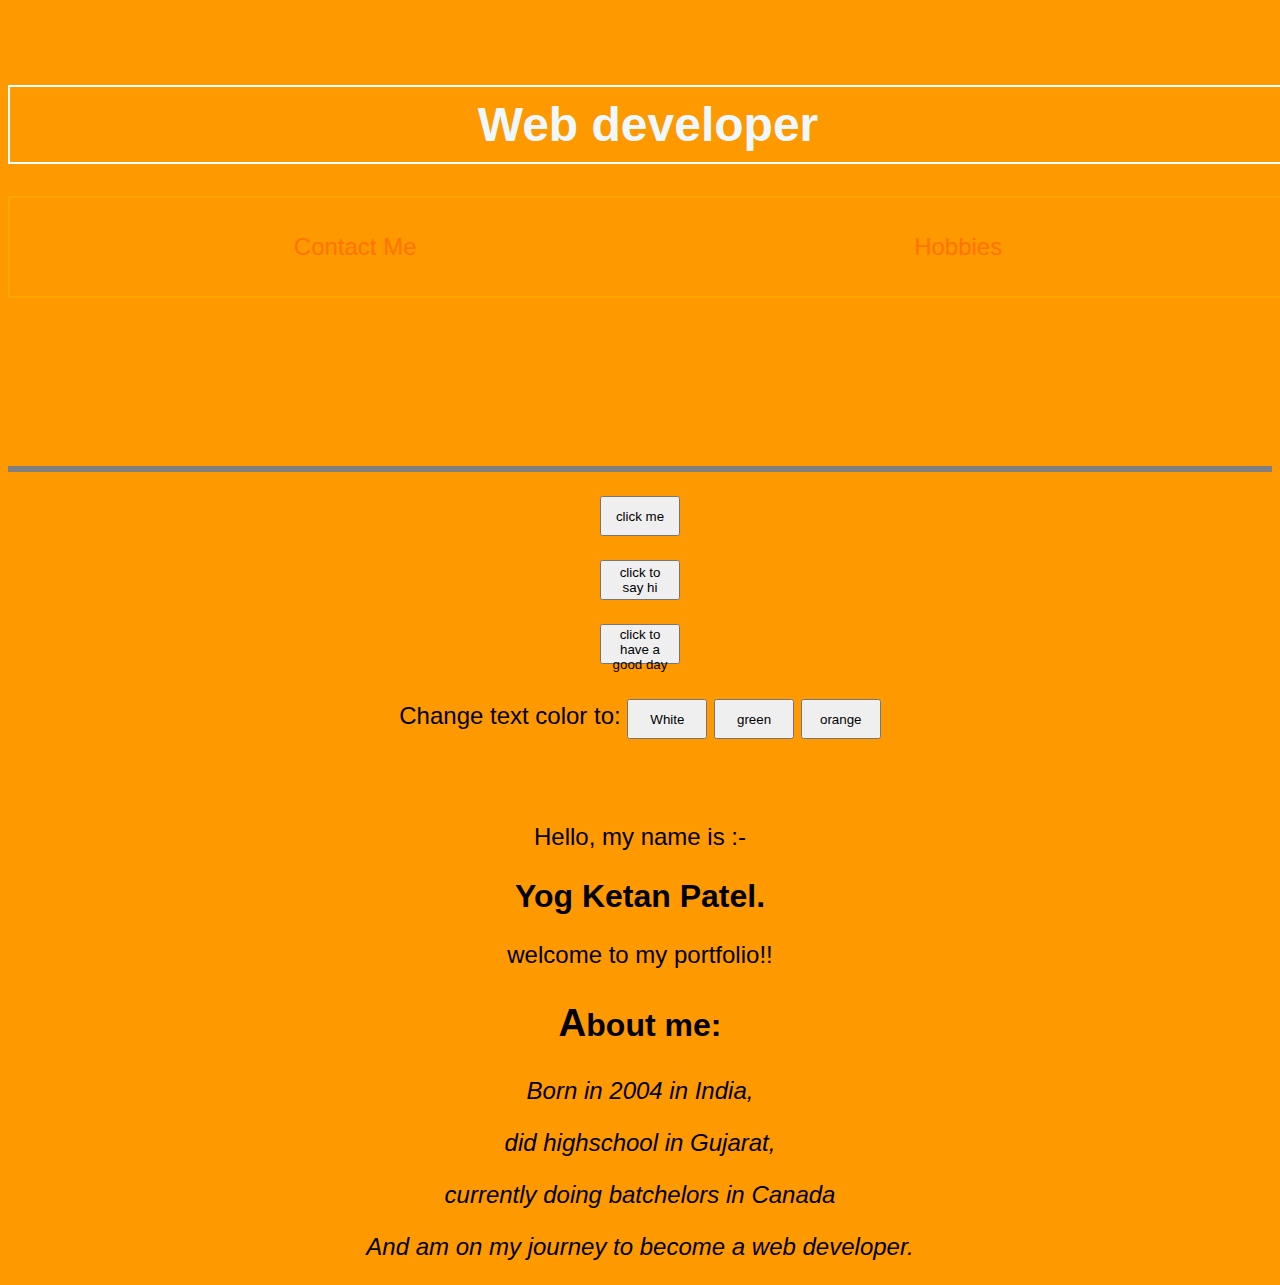
==== index.html @ aae71fce "new files" ====
<!DOCTYPE html>
<html lang="en">
<head>
  <meta charset="UTF-8">
  <meta http-equiv="X-UA-Compatible" content="IE=edge">
  <meta name="viewport" content="width=device-width, initial-scale=1.0">
  <link rel="icon" href="../1170/images/portfolio-vector-icon-260nw-726836425.webp">
  <title>My portfolio</title>
  <link rel="stylesheet" href="styles.css">
  
  
</head>
<body id="hola">
 
  
    <section class="hero-image">
  <header id="heads" class="heads">
    <h1>Web developer</h1>

    <NAV>
      
      <ul id="nav">
        <li class="nav"><a href = "contact_me.html" target="_blank">Contact Me</a></li>
        <li class="nav"><a href = "hobbies.html" target="_blank">Hobbies</a></li>
      </ul>
      
    </NAV>
  
    <br><br>
    
  </header></section>
  <hr>
  <div id="six"><p><button id="prompt">click me</button></p>

  <p><button id="hello">click to say hi</button></p>
  <p><button id="good">click to have a good day</button></p>


  <p>Change text color to: 
    <button class="white-btn">White</button>
    <button class="green-btn">green</button>
    <button class="orange-btn">orange</button>
 </p>
 
</div>
  

  <br><br><div class="index"><div id="dex">
  <p id="name">Hello, my name is :-</p>
  <h2>Yog Ketan Patel.</h2>
  <p>welcome to my portfolio!!</p></div>
  
  
<div id="hex">
  <h3>
    About me:
  </h3>
  <p>Born in 2004 in India,</p>
  <p>did highschool in Gujarat,</p>
  <p>currently doing batchelors in Canada</p>
  <p>And am on my journey to become a web developer.</p></div></div>


  <script src = "script.js"></script>

</body>
</html>
---- styles.css ----
*{
    font-family: Arial, Helvetica, sans-serif;
}

.hero-image{
    background-image: url('../1170/images/bg-1.jpg');
    color:aliceblue;
}

#hola{
  background-color: rgb(255, 153, 0);
}

a[target="_blank"]{
    color: rgb(255, 115, 0);
    font-style: bold;
    text-decoration: none;
}

#nav{
    display: flex;
    justify-content: center;
    list-style-type: none;
    flex-direction: space-around;
}

#nav > li{
    flex-grow: 1;
}

.nav{
    font-size: 150%;
    list-style: none;
    text-align: center;
}

h1{
    padding-top: 5vh;
    text-align: center;
    margin-left: 0em;
    font-size: 300%;
}

p{
    font-size: 150%;
    text-align: center;
}

h2 , h3{
    text-align: center;
    font-size: 200%;
}

hr{
    border: solid;
}

.sorry{
    display: grid;
    grid-template-columns: 33vw 33vw 33vw;
}

#sorry{
    padding: 1px;
    border: 1vh solid transparent;
    width: 60vh;
    grid-column: 2/3;
}

.info{
    display: flex;
    justify-content: center;
}

#info{
    margin: 3vh;
}

#insta{
    padding: 1px;
    border: 1vh solid transparent;
    margin: 0px;
}

#mail{
    padding: 1px;
    border: 1vh solid transparent;
}

table{
    border: 3px solid white;
    
}

td{
    border-style: solid;
    border-width: 1px;
}

#table{
    display: flex;
    justify-content: center;
}

.edu{
    text-decoration: underline;
}

#iframe{
    display: flex;
}

iframe{
    margin: 3vh;
}

a:hover{
    cursor: pointer;
    text-decoration: underline;
}

#sorry{
   border-image: url(../1170/images/border.png) 10 round;
   padding: 10px;
   margin: 10px;
}

#square{
    list-style-type: square;
}

ol{
    list-style-type: upper-roman;
}

#videoDiv + video{
    margin-top: 3vh;
    margin-left: 3vh;
}

h3 ~ p{
    font-style: italic;
}

h3::first-letter{
    font-size: larger;
}

a{
    color: rgb(255, 115, 0);
    font-style: bold;
    text-decoration: none;
}

image{
    border: auto;
    padding: auto;
    margin: auto;
}

#icon{
    border: auto;
    padding: auto;
    margin: auto;
}

.wp{
    height: 20vh;
    width: 35vh;
}

button{
    width: 6em;
    height: 3em;
}

section{
    height: 50vh;
    width: 100vw;
}
section > header{
    padding-top: 5vh;
}

#wall{
    display: flex;
    flex-direction: column;
    justify-content: center;
    
}
.wp{
    align-self: center;
}

/*desktop*/
@media screen and (min-width:1000px){
   
    h1{
        border: 2px solid white;
        padding-bottom: 10px;
        padding-top: 10px;
    }
    #nav{
        border: 2px solid orange;
        padding: 35px;
    }
    #wall{
        flex-direction: row;
    }
   }
/*tablet*/
@media screen and (max-width:1000px) and (min-width:650px) {
    
    .index{
        display: flex;
        justify-content: space-between;
    }
    #hex , #dex , #six{
        
        border: 1vh solid black;
        z-index: 100000000;
    }

    textarea{
        height:10em;
        width: 20em;
    }

    button{
        height: 5em;
        width: 8em;
    }
    #walled{
        flex-direction: row;
    }
    #walleds{
        flex-direction: row;
    }
    #walled, #walleds{
        align-self: center;
    }
}
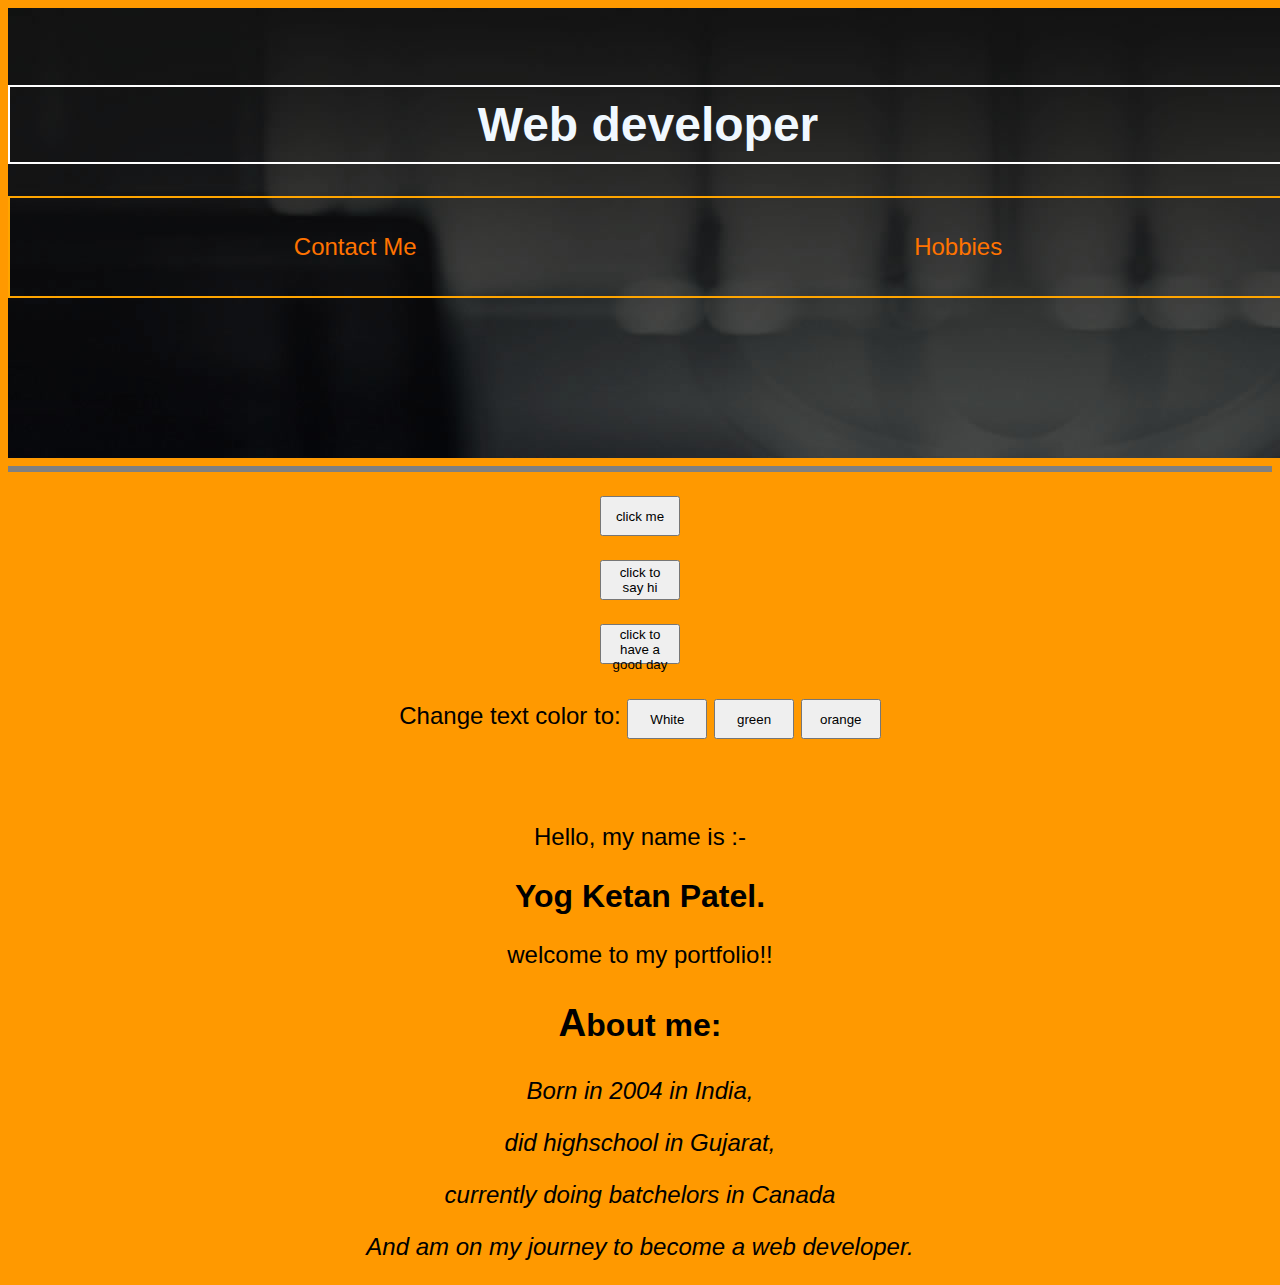
==== commit a984f181: "Update index.html" ====
--- a/index.html
+++ b/index.html
@@ -4,7 +4,7 @@
   <meta charset="UTF-8">
   <meta http-equiv="X-UA-Compatible" content="IE=edge">
   <meta name="viewport" content="width=device-width, initial-scale=1.0">
-  <link rel="icon" href="../1170/images/portfolio-vector-icon-260nw-726836425.webp">
+  <link rel="icon" href="images/portfolio-vector-icon-260nw-726836425.webp">
   <title>My portfolio</title>
   <link rel="stylesheet" href="styles.css">
   
@@ -64,4 +64,4 @@
   <script src = "script.js"></script>
 
 </body>
-</html>+</html>
--- a/styles.css
+++ b/styles.css
@@ -3,7 +3,7 @@
 }
 
 .hero-image{
-    background-image: url('../1170/images/bg-1.jpg');
+    background-image: url('images/bg-1.jpg');
     color:aliceblue;
 }
 
